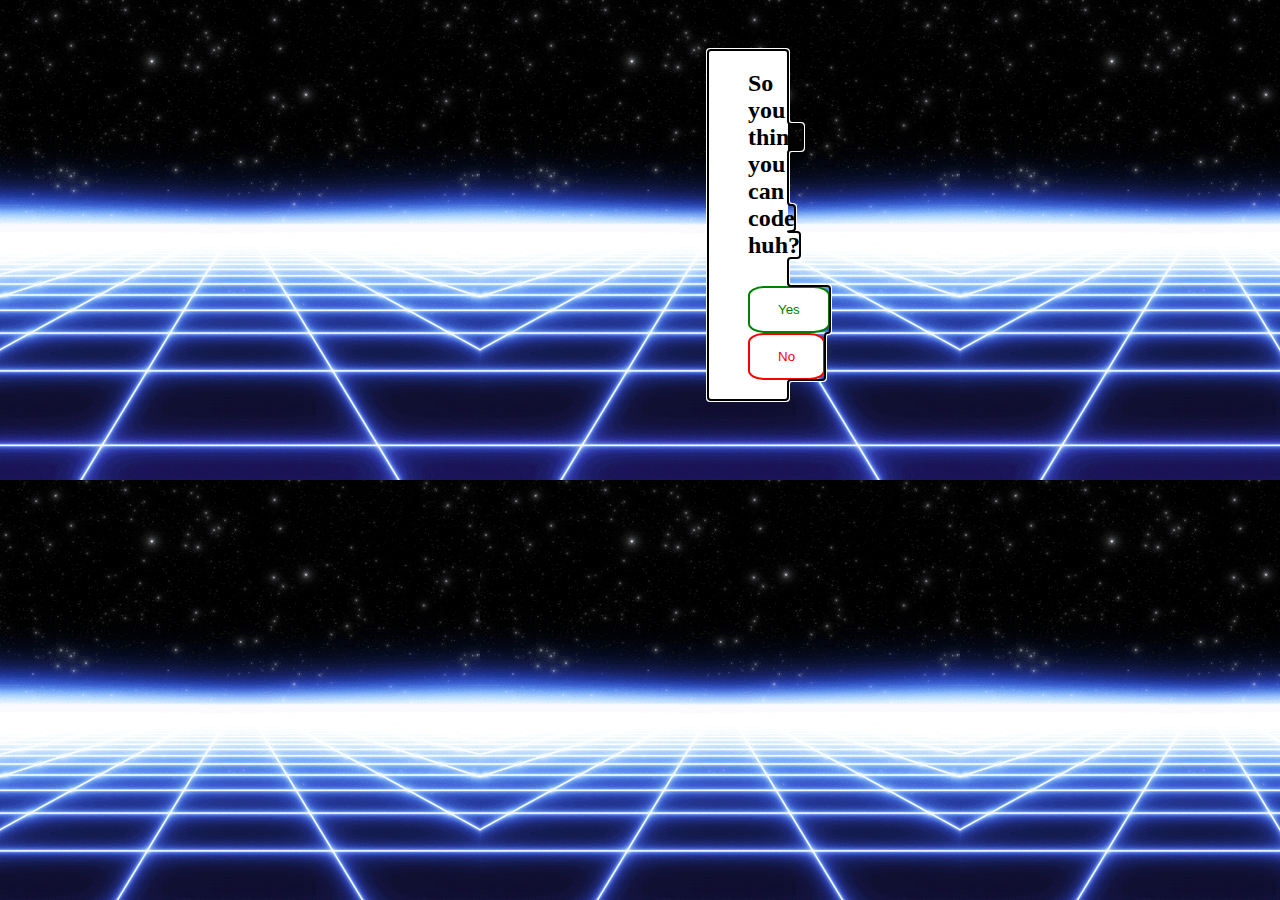
==== index.html @ 68ea2c65 "This will rename html file to index.html" ====
<!DOCTYPE html>

<html>

<head>
  <title>Recommendation Form</title>
  <script src="js/scripts.js"></script>
  <link href="css/styles.css" rel="stylesheet" type="text/css">
</head>

<style>
  body {
    background-image: url("retro.gif");
   }
</style>

<body>
  <h2 id="opener">
    So you think you can code huh?<br><br>
    <button id="yes1" class="btn yes">Yes</button>
    <button id="no1" class="btn no">No</button>
  </h2>

  <div id="coder" class="hidden">
    <h1 class="header1">Future Software Developers needed!</h1>
    <form id="recommendationForm">
      <label for="question1">Question 1: Do you read?</label><br>
      <select id="question1" name="question1">
        <option value="" disabled selected>Please choose an option</option>
        <option value="web">Arrticles and blogs</option>
        <option value="mobile">Webtoons, manhwa, stuffs!</option>
        <option value="data">Reads nonfiction for enjoyment and work.....</option>
        <option value="game">Anything with pictures!</option>
      </select><br><br>

      <label for="question2">Question 2: If you had to help make a book on cooking, what part would you want to write or help with???</label><br>
      <select id="question2" name="question2">
        <option value="" disabled selected>Please choose an option</option>
        <option value="imperative">Making the Ingredients page!</option>
        <option value="functional">Writing out the steps to cook?</option>
        <option value="object-oriented">Dividing the steps between people?</option>
        <option value="declarative">Or review the book to make it easier to reaaddddddd 9o9 (applause)</option>
      </select><br><br>

      <label for="question3">Question 3: Any codinng experience?</label><br>
      <select id="question3" name="question3">
        <option value="" disabled selected>Please choose an option</option>
        <option value="beginner">(Scoffs) Yeah I've coded before...</option>
        <option value="intermediate">Blah blah blah Python blah blah blah C#</option>
        <option value="advanced">Why are you here doing this survey, get me a job! Help a bbrother out!!!</option>
      </select><br><br>

      <label for="question4">Question 4: If you were working in a kitchen, what team would you be apart of?</label><br>
      <select id="question4" name="question4">
        <option value="" disabled selected>Please choose an option</option>
        <option value="frontend">Servers/Waiters, gotta get those tips!</option>
        <option value="backend">Chef/Prep cook, enjoying the process of cooking.</option>
        <option value="desktop">Contractor, someone has to get these guys new stoves and grills!</option>
        <option value="mobile">Driver, I'm always on the go...</option>
      </select><br><br>

      <label for="question5">Question 5: What is your goal in learning a programming language?</label><br>
      <select id="question5" name="question5">
        <option value="" disabled selected>Please choose an option</option>
        <option value="career">Career advancement</option>
        <option value="hobby">Hobby project</option>
        <option value="research">Academic research</option>
        <option value="startup">Building a startup</option>
      </select><br><br>

      <button type="submit">Submit</button>
    </form>
  </div>

  <div id="normie" class="hidden normie">
    <strong> It's not you it's me (SUPER YOU, COME BACK WHEN YOU READY FOR THE BIG LEAGUES!!!)</strong>
  </div>

  <div class="rec hidden" id="recommendationResult"></div>

  <script src="scripts.js"></script>
</body>
</html>
---- css/styles.css ----
.hidden {
  display: none;
}

.btn {
  border: none; /* Remove borders */
  color: white; /*text color*/
  padding: 14px 28px; /*padding*/
  cursor: pointer; /*pointer cursor on mouse-over*/
  border-radius: 20%;
  transition-duration: 0.4s;
}

.yes {
  background-color: white;
  color: green;
  border: 2px solid green;
} /* Green */

.yes:hover {
  background-color: #46a049;
  color: white;
}

.no {
  background-color: white;
  color: red;
  border: 2px solid red;
} /* Red */

.no:hover {
  background: red;
  color: white;
}

h2 {
  background-color: white;
  outline: auto;
  padding: 20px 40px;
  text-align: center;
  margin: 50px 700px 50px 700px;
}

.normie {
  text-align: center;
  font-size: 100px;
  background-color: white;
  outline: auto;
  padding: 20px 40px;
  text-align: center;
  margin: 50px 50px 50px 50px;
}

h1 {
  background-color: white;
  outline: auto;
  padding: 20px 40px;
  text-align: center;
  margin: 50px 500px 50px 500px;
}

form {
  background-color: white;
  outline: auto;
  padding: 20px 40px;
  text-align: left;
  margin: 50px 500px 50px 500px;
}

.rec {
  background-color: white;
  outline: auto;
  padding: 20px 40px;
  text-align: center;
  margin: 50px 50px 50px 50px;
}
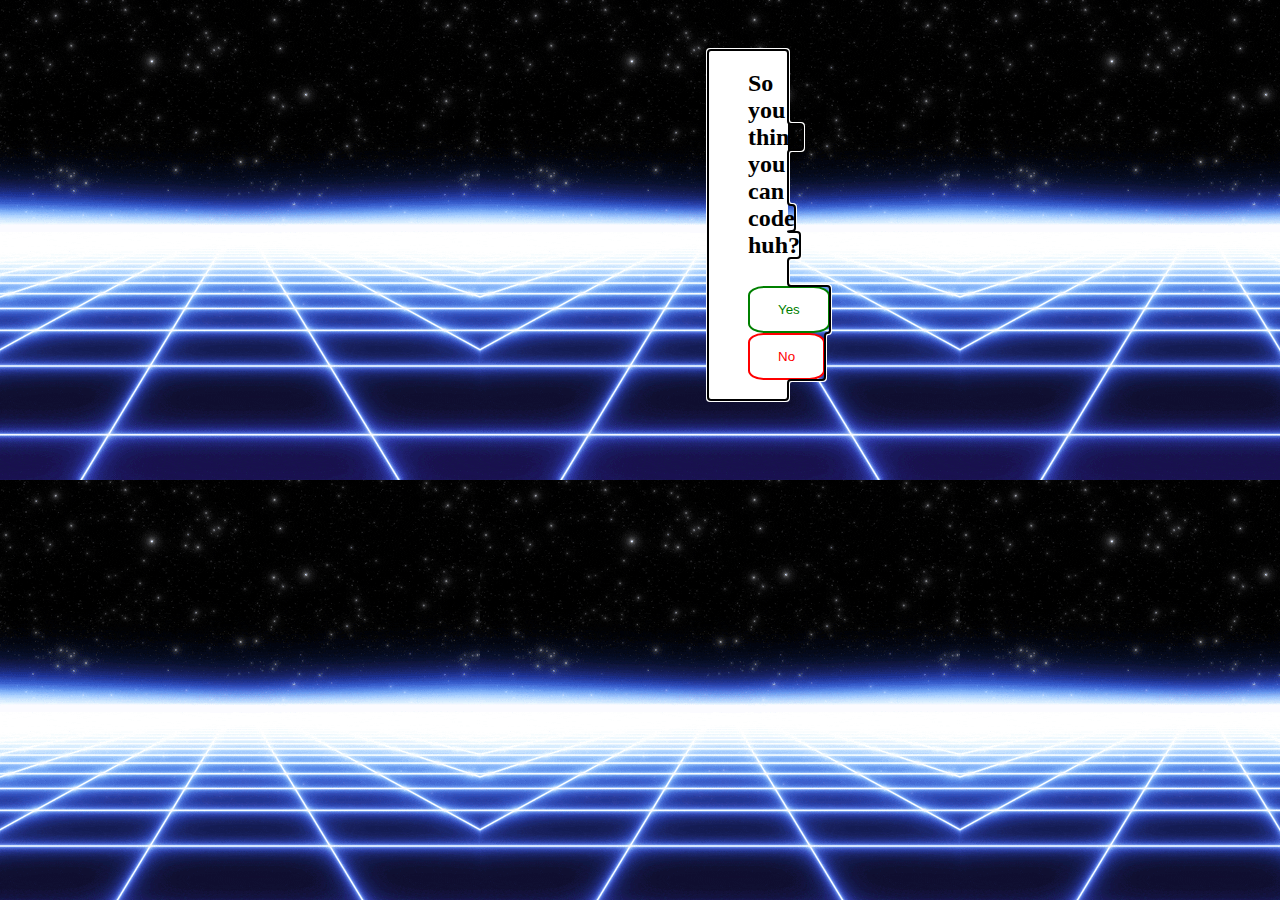
==== commit 52682201: "This will add try agaain buttons to no answer for opener id question, and for after div element at e" ====
--- a/index.html
+++ b/index.html
@@ -73,11 +73,14 @@
   </div>
 
   <div id="normie" class="hidden normie">
-    <strong> It's not you it's me (SUPER YOU, COME BACK WHEN YOU READY FOR THE BIG LEAGUES!!!)</strong>
+    <strong> It's not you it's me (SUPER YOU, COME BACK WHEN YOU READY FOR THE BIG LEAGUES!!!)</strong><br>
+    <button id="tryAgainButton" class="tryAgainButton" onclick="location.reload()">Try Again</button>
   </div>
 
   <div class="rec hidden" id="recommendationResult"></div>
-
+  
+  <button id="tryAgainButton2" class="tryAgainButton hidden" onclick="location.reload()">Try Again</button>
+  
   <script src="scripts.js"></script>
 </body>
 </html>
--- a/css/styles.css
+++ b/css/styles.css
@@ -73,4 +73,23 @@
   padding: 20px 40px;
   text-align: center;
   margin: 50px 50px 50px 50px;
+}
+
+.tryAgainButton {
+  border: none; /* Remove borders */
+  color: white; /*text color*/
+  padding: 100px 200px; /*padding*/
+  cursor: pointer; /*pointer cursor on mouse-over*/
+  border-radius: 20%;
+  transition-duration: 0.4s;
+  background-color: white;
+  color: red;
+  border: 2px solid red;
+  font-size: 200px; 
+}
+
+.tryAgainButton:hover {
+  background-color: #46a049;
+  border: 2px solid green;
+  color: white;
 }